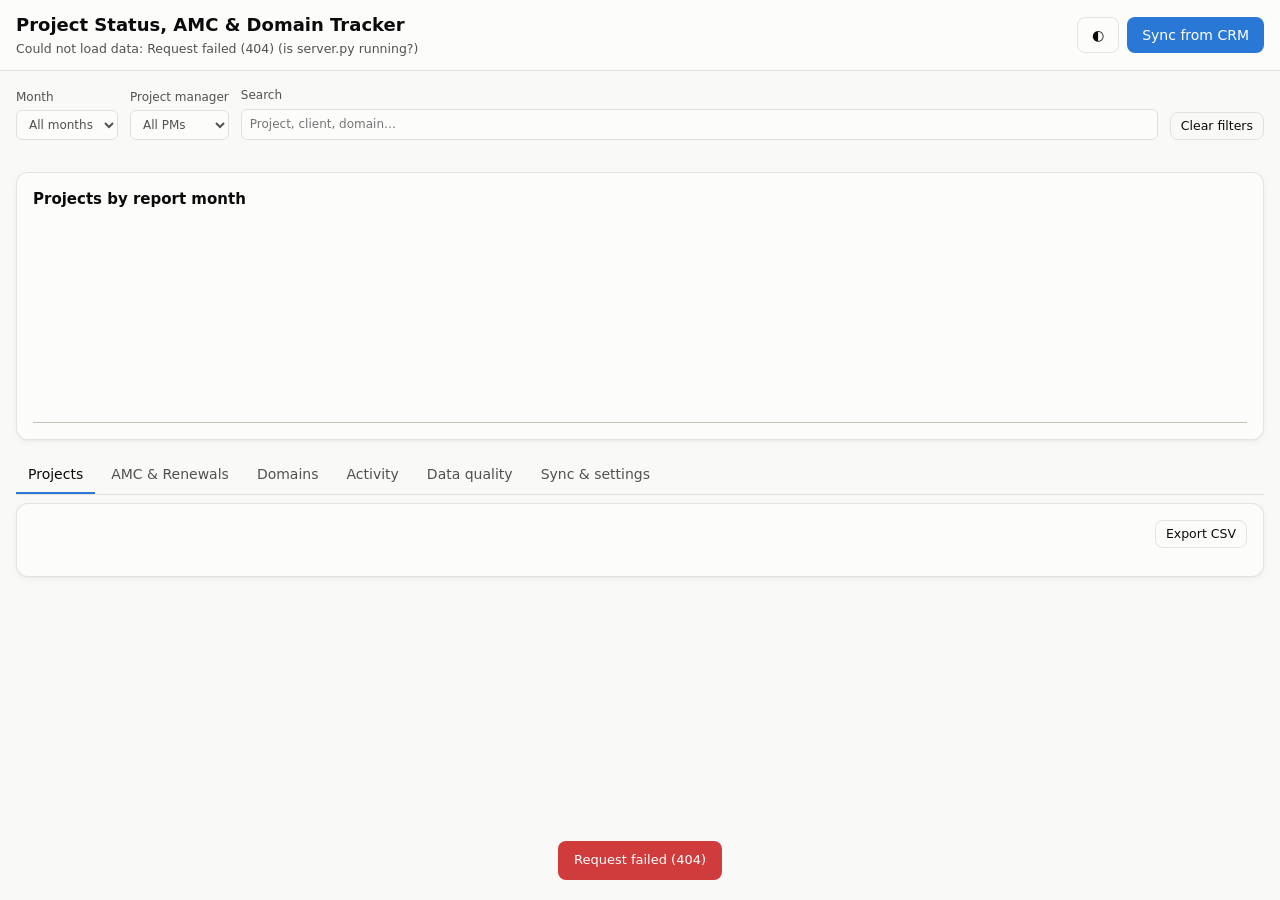
==== static/index.html @ 6ac25f8e "Dashboard for AMC projects" ====
<!doctype html>
<html lang="en">
<head>
<meta charset="utf-8">
<meta name="viewport" content="width=device-width, initial-scale=1">
<title>Project Status Tracker</title>
<link rel="stylesheet" href="styles.css">
</head>
<body>
<header class="topbar">
  <div class="brand">
    <h1>Project Status, AMC &amp; Domain Tracker</h1>
    <p class="sub" id="syncInfo">Loading…</p>
  </div>
  <div class="top-actions">
    <span class="user-chip" id="userChip" hidden></span>
    <button class="btn ghost" id="themeBtn" title="Toggle theme" aria-label="Toggle theme">◐</button>
    <button class="btn primary" id="syncBtn">Sync from CRM</button>
    <button class="btn ghost" id="logoutBtn" hidden>Sign out</button>
  </div>
</header>

<main>
  <section class="filters" aria-label="Filters">
    <label>Month
      <select id="fMonth"><option value="">All months</option></select>
    </label>
    <label>Project manager
      <select id="fPm"><option value="">All PMs</option></select>
    </label>
    <label class="grow">Search
      <input id="fSearch" type="search" placeholder="Project, client, domain…">
    </label>
    <button class="btn ghost small" id="clearFilters">Clear filters</button>
  </section>

  <section class="cards" id="cards" aria-label="Summary"></section>

  <section class="panel" id="trendPanel">
    <div class="panel-head">
      <h2>Projects by report month</h2>
      <div class="legend" id="trendLegend"></div>
    </div>
    <div class="trend" id="trend"></div>
    <div class="tooltip" id="tooltip" role="tooltip" hidden></div>
  </section>

  <nav class="tabs" role="tablist">
    <button role="tab" data-tab="projects" class="active">Projects</button>
    <button role="tab" data-tab="amc">AMC &amp; Renewals</button>
    <button role="tab" data-tab="domains">Domains</button>
    <button role="tab" data-tab="activity">Activity</button>
    <button role="tab" data-tab="quality">Data quality</button>
    <button role="tab" data-tab="settings">Sync &amp; settings</button>
  </nav>

  <section class="panel tabpanel" id="tab-projects">
    <div class="panel-head">
      <div class="chips" id="categoryChips"></div>
      <button class="btn ghost small" data-export="projects">Export CSV</button>
    </div>
    <div class="table-wrap"><table id="projectsTable"></table></div>
  </section>

  <section class="panel tabpanel" id="tab-amc" hidden>
    <div class="panel-head">
      <div class="chips" id="amcChips"></div>
      <button class="btn ghost small" data-export="amc">Export CSV</button>
    </div>
    <p class="note" id="amcRule"></p>
    <div class="table-wrap"><table id="amcTable"></table></div>
  </section>

  <section class="panel tabpanel" id="tab-domains" hidden>
    <div class="panel-head">
      <div class="chips" id="domainChips"></div>
      <button class="btn ghost small" data-export="domains">Export CSV</button>
    </div>
    <div class="table-wrap"><table id="domainTable"></table></div>
  </section>

  <section class="panel tabpanel" id="tab-activity" hidden>
    <div class="panel-head">
      <p class="note" style="margin:0">Every change saved in this portal: who made it, when, and the old and new value. CRM syncs are listed under <i>Sync &amp; settings</i>.</p>
      <button class="btn ghost small" data-export="activity">Export CSV</button>
    </div>
    <div class="table-wrap"><table id="activityTable"></table></div>
  </section>

  <section class="panel tabpanel" id="tab-quality" hidden>
    <p class="note">These fields are blank in the CRM. They are shown as missing, not filled in with guesses. Fix them in the CRM and sync again.</p>
    <div class="quality-grid" id="qualityGrid"></div>
    <div class="table-wrap"><table id="qualityTable"></table></div>
  </section>

  <section class="panel tabpanel" id="tab-settings" hidden>
    <div class="settings-grid">
      <form id="syncForm" class="card-form">
        <h3>Sync specific months</h3>
        <p class="note">Paste one or more CRM monthly-report links (one per line), or YYYY-MM months. Leave empty to sync every month the CRM lists.</p>
        <textarea id="syncInput" rows="5" placeholder="https://crm.webel.io/tracker/public/monthly-report?month=2025-09&pm=&status=&website="></textarea>
        <button class="btn primary" type="submit">Sync</button>
        <pre class="log" id="syncLog" hidden></pre>
      </form>
      <form id="settingsForm" class="card-form">
        <h3>Rules</h3>
        <label>Warn about domains expiring within (days)
          <input type="number" name="domain_warning_days" min="1" max="365">
        </label>
        <label>Mark an open project with no deadline as Delayed this many days after its report month ends
          <input type="number" name="no_deadline_grace_days" min="0" max="3650">
        </label>
        <fieldset>
          <legend>CRM statuses that count as Delayed</legend>
          <div id="delayedStatuses"></div>
        </fieldset>
        <label>Default AMC amount (incl. GST)
          <input type="number" name="amc_default_amount" min="0" step="0.01">
        </label>
        <label>AMC is due this many months after the project's start month
          <input type="number" name="amc_due_months" min="1" max="120">
        </label>
        <label>Grace months after the due date before a project is automatically under AMC
          <input type="number" name="amc_grace_months" min="0" max="60">
        </label>
        <label>Currency symbol
          <input type="text" name="currency" maxlength="5">
        </label>
        <button class="btn primary" type="submit">Save rules</button>
      </form>
    </div>
    <h3>Sync history</h3>
    <div class="table-wrap"><table id="syncLogTable"></table></div>
  </section>
</main>

<div class="drawer-backdrop" id="drawerBackdrop" hidden></div>
<aside class="drawer" id="drawer" aria-hidden="true" aria-labelledby="drawerTitle">
  <div class="drawer-head">
    <div>
      <h2 id="drawerTitle"></h2>
      <p class="sub" id="drawerSub"></p>
    </div>
    <button class="btn ghost" id="drawerClose" aria-label="Close">✕</button>
  </div>
  <div class="drawer-body">
    <h3>From CRM <span class="tag">read-only</span></h3>
    <dl class="crm-fields" id="crmFields"></dl>
    <div id="crmHistory"></div>

    <form id="trackForm">
      <h3>Manual tracking <span class="tag">edited here · every change is logged</span></h3>
      <p class="note" id="readonlyNote" hidden>Your account can view this dashboard but not edit it.</p>
      <fieldset>
        <legend>AMC</legend>
        <p class="note" id="amcSchedule"></p>
        <div class="form-grid">
          <label>AMC applies
            <select name="amc.applies">
              <option value="">Automatic (website projects)</option>
              <option value="yes">Yes, always</option>
              <option value="no">No AMC for this project</option>
            </select>
          </label>
          <label>Pitch / payment status
            <select name="amc.status">
              <option value="">— not recorded —</option>
              <option value="not_pitched">Not pitched</option>
              <option value="pitched">Pitched (awaiting)</option>
              <option value="received">Received</option>
              <option value="declined">Declined</option>
            </select>
          </label>
          <label>Pitched on <input type="date" name="amc.pitched_date"></label>
          <label>AMC amount (incl. GST) <input type="number" step="0.01" min="0" name="amc.quoted_amount"></label>
          <label>Amount received <input type="number" step="0.01" min="0" name="amc.received_amount"></label>
          <label>Received on <input type="date" name="amc.received_date"></label>
          <label>AMC period ends <input type="date" name="amc.period_end"></label>
        </div>
        <label>Notes <textarea name="amc.notes" rows="2"></textarea></label>
      </fieldset>
      <fieldset>
        <legend>Website AMC renewal</legend>
        <div class="form-grid">
          <label>Status
            <select name="renewal.status">
              <option value="">— not recorded —</option>
              <option value="not_due">Not due yet</option>
              <option value="pending">Pending (due, not renewed)</option>
              <option value="renewed">Renewed by client</option>
              <option value="lost">Not renewing</option>
            </select>
          </label>
          <label>Renewal due <input type="date" name="renewal.due_date"></label>
          <label>Renewed on <input type="date" name="renewal.renewed_date"></label>
          <label>Renewal amount <input type="number" step="0.01" min="0" name="renewal.amount"></label>
        </div>
      </fieldset>
      <fieldset>
        <legend>Domain</legend>
        <div class="form-grid">
          <label>Domain name <input type="text" name="domain.name" placeholder="example.com"></label>
          <label>Domain ownership
            <select name="domain.ownership">
              <option value="webelio">With Webelio</option>
              <option value="client">With client</option>
            </select>
          </label>
          <label>Registrar <input type="text" name="domain.registrar"></label>
          <label>Expiry date <input type="date" name="domain.expiry_date"></label>
          <label class="check"><input type="checkbox" name="domain.auto_renew"> Auto-renew on</label>
        </div>
        <label>Notes <textarea name="domain.notes" rows="2"></textarea></label>
      </fieldset>
      <div class="form-actions">
        <span class="sub" id="trackMeta"></span>
        <button class="btn primary" type="submit">Save</button>
      </div>
    </form>
    <div id="projectChanges"></div>
  </div>
</aside>

<div class="toast" id="toast" role="status" hidden></div>
<script src="app.js"></script>
</body>
</html>
---- static/styles.css ----
:root {
  color-scheme: light;
  --page: #f9f9f7;
  --surface: #fcfcfb;
  --surface-2: #f3f2ee;
  --ink: #0b0b0b;
  --ink-2: #52514e;
  --muted: #898781;
  --line: #e1e0d9;
  --axis: #c3c2b7;
  --ring: rgba(11, 11, 11, 0.10);
  --accent: #2a78d6;
  --accent-ink: #ffffff;
  /* categories (categorical slots 1,3,2) */
  --c-finished: #2a78d6;
  --c-progress: #1baf7a;
  --c-delayed: #eb6834;
  --c-cancelled: #898781;
  /* status (fixed) */
  --good: #0ca30c;
  --good-ink: #006300;
  --warning: #fab219;
  --serious: #ec835a;
  --critical: #d03b3b;
  --missing-bg: #fdf1ed;
  --missing-ink: #a8361a;
  --shadow: 0 1px 2px rgba(0,0,0,.04), 0 2px 8px rgba(0,0,0,.04);
  font-family: system-ui, -apple-system, "Segoe UI", sans-serif;
}
@media (prefers-color-scheme: dark) {
  :root:not([data-theme="light"]) {
    color-scheme: dark;
    --page: #0d0d0d; --surface: #1a1a19; --surface-2: #232321;
    --ink: #f0efec; --ink-2: #c3c2b7; --muted: #898781;
    --line: #2c2c2a; --axis: #383835; --ring: rgba(255,255,255,0.10);
    --accent: #3987e5;
    --c-finished: #3987e5; --c-progress: #199e70; --c-delayed: #d95926;
    --good-ink: #0ca30c; --missing-bg: #3a1f17; --missing-ink: #f3a68a;
    --shadow: none;
  }
}
:root[data-theme="dark"] {
  color-scheme: dark;
  --page: #0d0d0d; --surface: #1a1a19; --surface-2: #232321;
  --ink: #f0efec; --ink-2: #c3c2b7; --muted: #898781;
  --line: #2c2c2a; --axis: #383835; --ring: rgba(255,255,255,0.10);
  --accent: #3987e5;
  --c-finished: #3987e5; --c-progress: #199e70; --c-delayed: #d95926;
  --good-ink: #0ca30c; --missing-bg: #3a1f17; --missing-ink: #f3a68a;
  --shadow: none;
}

* { box-sizing: border-box; }
html, body { margin: 0; }
body { background: var(--page); color: var(--ink); font-size: 14px; line-height: 1.45; }
h1, h2, h3 { margin: 0; font-weight: 600; }
h1 { font-size: 18px; }
h2 { font-size: 15px; }
h3 { font-size: 14px; margin: 18px 0 8px; }
.sub { margin: 2px 0 0; color: var(--ink-2); font-size: 12.5px; }
.note { color: var(--ink-2); font-size: 13px; margin: 0 0 12px; }
button, input, select, textarea { font: inherit; color: inherit; }

.topbar {
  position: sticky; top: 0; z-index: 20;
  display: flex; align-items: center; justify-content: space-between; gap: 12px;
  padding: 12px max(16px, calc((100vw - 1400px) / 2));
  background: var(--surface); border-bottom: 1px solid var(--line);
}
.top-actions { display: flex; gap: 8px; flex-shrink: 0; }
main { max-width: 1400px; margin: 0 auto; padding: 16px; }

.btn {
  border: 1px solid var(--ring); background: var(--surface); border-radius: 8px;
  padding: 7px 14px; cursor: pointer; font-weight: 500; white-space: nowrap;
}
.btn:hover { background: var(--surface-2); }
.btn.primary { background: var(--accent); color: var(--accent-ink); border-color: transparent; }
.btn.primary:hover { filter: brightness(1.08); }
.btn.ghost { background: transparent; }
.btn.small { padding: 4px 10px; font-size: 12.5px; }
.btn:disabled { opacity: .6; cursor: progress; }
:focus-visible { outline: 2px solid var(--accent); outline-offset: 2px; }

.filters { display: flex; flex-wrap: wrap; gap: 12px; align-items: end; margin-bottom: 16px; }
.filters label, .card-form label, #trackForm label { display: flex; flex-direction: column; gap: 4px; font-size: 12px; color: var(--ink-2); }
.filters .grow { flex: 1 1 220px; }
input, select, textarea {
  background: var(--surface); border: 1px solid var(--line); border-radius: 6px; padding: 6px 8px; min-width: 0;
}
textarea { resize: vertical; }

/* ---- cards ---- */
.cards { display: grid; grid-template-columns: repeat(auto-fill, minmax(200px, 1fr)); gap: 12px; margin-bottom: 16px; }
.card {
  background: var(--surface); border: 1px solid var(--ring); border-radius: 12px; padding: 14px 16px;
  box-shadow: var(--shadow); text-align: left; cursor: pointer; display: flex; flex-direction: column; gap: 2px;
}
.card:hover { border-color: var(--axis); }
.card, .panel, .qcard { min-width: 0; }
.card.active { outline: 2px solid var(--accent); outline-offset: -1px; }
.card .label { font-size: 12px; color: var(--ink-2); display: flex; align-items: center; gap: 6px; }
.card .value { font-size: 26px; font-weight: 600; letter-spacing: -0.01em; }
.card .detail { font-size: 12px; color: var(--muted); }
.card .bar { display: flex; gap: 2px; height: 6px; margin-top: 8px; border-radius: 3px; overflow: hidden; background: var(--surface-2); }
.card .bar span { display: block; height: 100%; }
.swatch { width: 10px; height: 10px; border-radius: 3px; display: inline-block; flex-shrink: 0; }
.group-label { grid-column: 1 / -1; font-size: 12px; text-transform: uppercase; letter-spacing: .06em; color: var(--muted); margin: 4px 0 -4px; }

/* ---- panels ---- */
.panel { background: var(--surface); border: 1px solid var(--ring); border-radius: 12px; padding: 16px; margin-bottom: 16px; box-shadow: var(--shadow); position: relative; }
.panel-head { display: flex; flex-wrap: wrap; align-items: center; justify-content: space-between; gap: 10px; margin-bottom: 12px; }
.legend { display: flex; flex-wrap: wrap; gap: 14px; font-size: 12.5px; color: var(--ink-2); }
.legend span { display: inline-flex; align-items: center; gap: 6px; }

/* ---- trend chart ---- */
.trend { display: flex; align-items: flex-end; gap: 6px; height: 200px; overflow-x: auto; padding-top: 8px; border-bottom: 1px solid var(--axis); }
.trend .col { flex: 1 0 26px; display: flex; flex-direction: column; justify-content: flex-end; align-items: stretch; height: 100%; cursor: pointer; position: relative; }
.trend .col .stack { display: flex; flex-direction: column-reverse; gap: 2px; }
.trend .col .seg { width: 100%; min-height: 2px; }
.trend .col .seg:last-child { border-radius: 4px 4px 0 0; }
.trend .col .total { font-size: 11px; color: var(--ink-2); text-align: center; margin-bottom: 2px; font-variant-numeric: tabular-nums; }
.trend .col:hover .stack, .trend .col.sel .stack { filter: brightness(1.1); }
.trend .col.sel::after { content: ""; position: absolute; inset: -4px -2px -4px; border-radius: 6px; background: var(--ring); z-index: -1; }
.trend-axis { display: flex; gap: 6px; overflow: hidden; }
.trend-axis span { flex: 1 0 26px; font-size: 10.5px; color: var(--muted); text-align: center; white-space: nowrap; }
.tooltip { position: fixed; z-index: 50; pointer-events: none; background: var(--surface); border: 1px solid var(--ring); border-radius: 8px; padding: 8px 10px; font-size: 12.5px; box-shadow: 0 4px 16px rgba(0,0,0,.12); min-width: 160px; }
.tooltip .row { display: flex; align-items: center; gap: 6px; justify-content: space-between; }
.tooltip .row b { font-variant-numeric: tabular-nums; }

/* ---- tabs ---- */
.tabs { display: flex; gap: 4px; overflow-x: auto; margin-bottom: 8px; border-bottom: 1px solid var(--line); }
.tabs button { background: none; border: 0; padding: 8px 12px; cursor: pointer; color: var(--ink-2); border-bottom: 2px solid transparent; white-space: nowrap; font-weight: 500; }
.tabs button.active { color: var(--ink); border-bottom-color: var(--accent); }

.chips { display: flex; flex-wrap: wrap; gap: 6px; }
.chip { border: 1px solid var(--line); background: var(--surface); border-radius: 999px; padding: 3px 10px; font-size: 12.5px; cursor: pointer; display: inline-flex; align-items: center; gap: 6px; }
.chip.active { background: var(--ink); color: var(--surface); border-color: var(--ink); }
.chip .n { color: var(--muted); font-variant-numeric: tabular-nums; }
.chip.active .n { color: inherit; opacity: .7; }

/* ---- tables ---- */
.table-wrap { overflow-x: auto; }
table { width: 100%; border-collapse: collapse; font-size: 13px; }
th { text-align: left; font-weight: 600; color: var(--ink-2); font-size: 12px; padding: 8px 10px; border-bottom: 1px solid var(--line); white-space: nowrap; cursor: pointer; user-select: none; position: sticky; top: 0; background: var(--surface); }
th.num, td.num { text-align: right; font-variant-numeric: tabular-nums; }
th[data-sort-dir="asc"]::after { content: " ▲"; font-size: 9px; }
th[data-sort-dir="desc"]::after { content: " ▼"; font-size: 9px; }
td { padding: 8px 10px; border-bottom: 1px solid var(--line); vertical-align: top; }
tbody tr { cursor: pointer; }
tbody tr:hover { background: var(--surface-2); }
td .name { font-weight: 500; max-width: 280px; display: block; overflow: hidden; text-overflow: ellipsis; white-space: nowrap; }
td .meta { color: var(--muted); font-size: 12px; }
.empty-row td { text-align: center; color: var(--muted); padding: 28px; cursor: default; }

.badge { display: inline-flex; align-items: center; gap: 6px; white-space: nowrap; font-size: 12.5px; }
.reason { color: var(--muted); font-size: 11.5px; margin-top: 2px; }
.missing { display: inline-block; background: var(--missing-bg); color: var(--missing-ink); border-radius: 4px; padding: 0 6px; font-size: 11.5px; font-weight: 500; white-space: nowrap; }
.tag { font-size: 11px; font-weight: 500; color: var(--muted); border: 1px solid var(--line); border-radius: 4px; padding: 1px 6px; margin-left: 6px; }
.status { display: inline-flex; align-items: center; gap: 5px; white-space: nowrap; }
.status i { font-style: normal; font-size: 12px; width: 16px; height: 16px; border-radius: 50%; display: inline-grid; place-items: center; color: #fff; font-weight: 700; line-height: 1; }
.status.good i { background: var(--good); }
.status.warning i { background: var(--warning); color: #0b0b0b; }
.status.serious i { background: var(--serious); }
.status.critical i { background: var(--critical); }
.status.neutral i { background: var(--muted); }
.progress { display: inline-flex; align-items: center; gap: 6px; }
.progress .track, .progress .fill { display: block; }
.progress .track { width: 48px; height: 6px; background: var(--surface-2); border-radius: 3px; overflow: hidden; }
.progress .fill { height: 100%; background: var(--accent); border-radius: 3px; }

/* ---- quality ---- */
.quality-grid { display: grid; grid-template-columns: repeat(auto-fill, minmax(170px, 1fr)); gap: 10px; margin-bottom: 16px; }
.qcard { border: 1px solid var(--line); border-radius: 10px; padding: 10px 12px; cursor: pointer; background: var(--surface); text-align: left; }
.qcard.active { outline: 2px solid var(--accent); }
.qcard .value { font-size: 20px; font-weight: 600; }
.qcard .label { font-size: 12px; color: var(--ink-2); }

/* ---- settings ---- */
.settings-grid { display: grid; grid-template-columns: repeat(auto-fit, minmax(300px, 1fr)); gap: 16px; }
.card-form { display: flex; flex-direction: column; gap: 10px; border: 1px solid var(--line); border-radius: 10px; padding: 14px; }
.card-form h3 { margin: 0; }
fieldset { border: 1px solid var(--line); border-radius: 8px; padding: 10px 12px; margin: 0 0 12px; }
legend { font-size: 12.5px; font-weight: 600; padding: 0 4px; }
#delayedStatuses { display: flex; flex-wrap: wrap; gap: 6px 14px; }
#delayedStatuses label { flex-direction: row; align-items: center; gap: 6px; font-size: 13px; color: var(--ink); }
.log { background: var(--surface-2); border-radius: 6px; padding: 8px; font-size: 12px; max-height: 220px; overflow: auto; white-space: pre-wrap; margin: 0; }

/* ---- drawer ---- */
.drawer-backdrop { position: fixed; inset: 0; background: rgba(0,0,0,.35); z-index: 40; }
.drawer { position: fixed; top: 0; right: 0; bottom: 0; width: min(560px, 100vw); background: var(--surface); z-index: 41; transform: translateX(100%); transition: transform .2s ease; display: flex; flex-direction: column; border-left: 1px solid var(--ring); }
.drawer.open { transform: none; }
.drawer-head { display: flex; justify-content: space-between; gap: 12px; padding: 16px; border-bottom: 1px solid var(--line); }
.drawer-head h2 { font-size: 16px; }
.drawer-body { overflow-y: auto; padding: 0 16px 24px; }
.crm-fields { display: grid; grid-template-columns: 130px 1fr; gap: 6px 12px; margin: 0; font-size: 13px; }
.crm-fields dt { color: var(--ink-2); }
.crm-fields dd { margin: 0; overflow-wrap: anywhere; }
.form-grid { display: grid; grid-template-columns: 1fr 1fr; gap: 10px; margin-bottom: 10px; }
#trackForm label.check { flex-direction: row; align-items: center; gap: 6px; align-self: end; color: var(--ink); font-size: 13px; }
.form-actions { display: flex; justify-content: space-between; align-items: center; gap: 12px; position: sticky; bottom: 0; background: var(--surface); padding: 10px 0; }

/* ---- signed-in user + login page ---- */
.top-actions { align-items: center; }
.user-chip { font-size: 12.5px; color: var(--ink-2); max-width: 220px; overflow: hidden; text-overflow: ellipsis; white-space: nowrap; }
fieldset:disabled { opacity: .7; }
.login-page { min-height: 100vh; display: grid; place-items: center; padding: 16px; }
.login-box { background: var(--surface); border: 1px solid var(--ring); border-radius: 12px; box-shadow: var(--shadow); padding: 28px 24px; max-width: 420px; width: 100%; display: flex; flex-direction: column; gap: 14px; text-align: center; margin: 0; }
.login-box .note { margin: 0; }
.login-btn { display: inline-block; text-decoration: none; padding: 10px 16px; font-size: 15px; }
.login-error { margin: 0; background: var(--missing-bg); color: var(--missing-ink); border-radius: 8px; padding: 10px 12px; font-size: 13px; text-align: left; }

.toast { position: fixed; bottom: 20px; left: 50%; transform: translateX(-50%); background: var(--ink); color: var(--surface); padding: 10px 16px; border-radius: 8px; z-index: 60; font-size: 13px; max-width: calc(100vw - 32px); }
.toast.error { background: var(--critical); color: #fff; }

@media (max-width: 640px) {
  .topbar { flex-wrap: wrap; }
  .topbar h1 { font-size: 16px; }
  .top-actions { flex-wrap: wrap; }
  .user-chip { max-width: 140px; }
  .cards { grid-template-columns: 1fr 1fr; gap: 8px; }
  .card { padding: 12px; }
  .card .value { font-size: 22px; }
  .form-grid { grid-template-columns: 1fr; }
  .crm-fields { grid-template-columns: 110px 1fr; }
  .filters label { flex: 1 1 140px; }
}
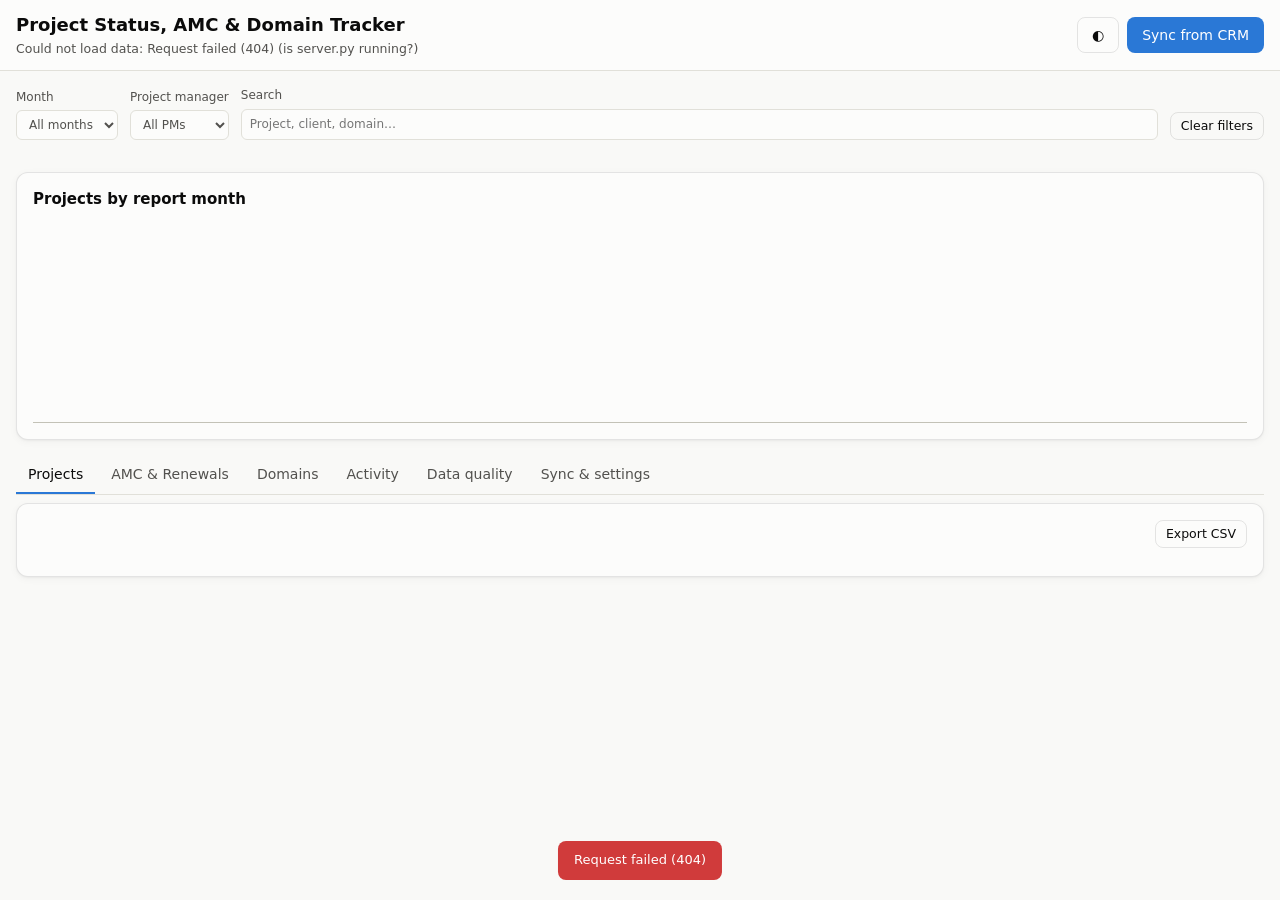
==== commit 03309ea1: "Modified and optimized tracker" ====
--- a/static/index.html
+++ b/static/index.html
@@ -13,10 +13,9 @@
     <p class="sub" id="syncInfo">Loading…</p>
   </div>
   <div class="top-actions">
-    <span class="user-chip" id="userChip" hidden></span>
+    <button class="btn ghost user-chip" id="userChip" title="Account" hidden></button>
     <button class="btn ghost" id="themeBtn" title="Toggle theme" aria-label="Toggle theme">◐</button>
     <button class="btn primary" id="syncBtn">Sync from CRM</button>
-    <button class="btn ghost" id="logoutBtn" hidden>Sign out</button>
   </div>
 </header>
 
@@ -52,6 +51,7 @@
     <button role="tab" data-tab="activity">Activity</button>
     <button role="tab" data-tab="quality">Data quality</button>
     <button role="tab" data-tab="settings">Sync &amp; settings</button>
+    <button role="tab" data-tab="users" id="usersTabBtn" hidden>Users</button>
   </nav>
 
   <section class="panel tabpanel" id="tab-projects">
@@ -126,11 +126,40 @@
         <label>Currency symbol
           <input type="text" name="currency" maxlength="5">
         </label>
+        <label>WhatsApp AMC reminder message
+          <textarea name="whatsapp_template" rows="9" maxlength="2000"></textarea>
+          <span class="meta">Filled in automatically: {project}, {client}, {amount}, {due_date}. Use *text* for bold in WhatsApp.</span>
+        </label>
         <button class="btn primary" type="submit">Save rules</button>
       </form>
     </div>
     <h3>Sync history</h3>
     <div class="table-wrap"><table id="syncLogTable"></table></div>
+  </section>
+
+  <section class="panel tabpanel" id="tab-users" hidden>
+    <div class="settings-grid">
+      <form id="userForm" class="card-form">
+        <h3>Add a user</h3>
+        <p class="note">Create a login for a colleague, then share the login ID and password with them privately. They can change the password after signing in.</p>
+        <label>Full name <input name="name" required maxlength="100"></label>
+        <label>Login ID <input name="username" required pattern="[a-z0-9][a-z0-9._\-]{2,31}" autocapitalize="none" spellcheck="false" placeholder="e.g. priya"></label>
+        <label>Role
+          <select name="role">
+            <option value="editor">Editor: can update AMC, renewal and domain records</option>
+            <option value="viewer">Viewer: can only look</option>
+            <option value="admin">Admin: editor + can manage users</option>
+          </select>
+        </label>
+        <label>Password (min 8 characters) <input name="password" type="text" required minlength="8" autocomplete="new-password"></label>
+        <button class="btn ghost small" type="button" id="genPassword">Generate a password</button>
+        <button class="btn primary" type="submit">Create user</button>
+      </form>
+      <div>
+        <h3 style="margin-top:0">Users</h3>
+        <div class="table-wrap"><table id="usersTable"></table></div>
+      </div>
+    </div>
   </section>
 </main>
 
@@ -176,6 +205,15 @@
           <label>Amount received <input type="number" step="0.01" min="0" name="amc.received_amount"></label>
           <label>Received on <input type="date" name="amc.received_date"></label>
           <label>AMC period ends <input type="date" name="amc.period_end"></label>
+          <label>Client informed on <input type="date" name="amc.informed_date"></label>
+        </div>
+        <div class="wa-box" id="waBox">
+          <div class="wa-head">
+            <b>AMC reminder to client</b>
+            <span id="waStatus"></span>
+          </div>
+          <pre class="wa-preview" id="waPreview"></pre>
+          <button class="btn wa-btn" type="button" id="waSend">Send on WhatsApp</button>
         </div>
         <label>Notes <textarea name="amc.notes" rows="2"></textarea></label>
       </fieldset>
@@ -195,6 +233,7 @@
           <label>Renewed on <input type="date" name="renewal.renewed_date"></label>
           <label>Renewal amount <input type="number" step="0.01" min="0" name="renewal.amount"></label>
         </div>
+        <label>Notes <textarea name="renewal.notes" rows="2"></textarea></label>
       </fieldset>
       <fieldset>
         <legend>Domain</legend>
@@ -221,6 +260,34 @@
   </div>
 </aside>
 
+<dialog id="waConfirm" class="dialog">
+  <form method="dialog">
+    <h2>Did you send the reminder?</h2>
+    <p class="note" id="waConfirmText"></p>
+    <div class="dialog-actions">
+      <button class="btn" value="no">Not sent</button>
+      <button class="btn primary" value="yes">Yes, mark client as informed</button>
+    </div>
+  </form>
+</dialog>
+
+<dialog id="accountDialog" class="dialog">
+  <form id="passwordForm">
+    <h2 id="accountTitle">Your account</h2>
+    <p class="note" id="accountInfo"></p>
+    <h3>Change password</h3>
+    <label>Current password <input type="password" name="current" required autocomplete="current-password"></label>
+    <label>New password (min 8 characters) <input type="password" name="new" required minlength="8" autocomplete="new-password"></label>
+    <label>Repeat new password <input type="password" name="repeat" required minlength="8" autocomplete="new-password"></label>
+    <div class="dialog-actions">
+      <button class="btn ghost" type="button" id="logoutBtn">Sign out</button>
+      <span style="flex:1"></span>
+      <button class="btn" type="button" id="accountClose">Close</button>
+      <button class="btn primary" type="submit">Change password</button>
+    </div>
+  </form>
+</dialog>
+
 <div class="toast" id="toast" role="status" hidden></div>
 <script src="app.js"></script>
 </body>
--- a/static/styles.css
+++ b/static/styles.css
@@ -208,6 +208,31 @@
 .login-box { background: var(--surface); border: 1px solid var(--ring); border-radius: 12px; box-shadow: var(--shadow); padding: 28px 24px; max-width: 420px; width: 100%; display: flex; flex-direction: column; gap: 14px; text-align: center; margin: 0; }
 .login-box .note { margin: 0; }
 .login-btn { display: inline-block; text-decoration: none; padding: 10px 16px; font-size: 15px; }
+.login-form { display: flex; flex-direction: column; gap: 12px; text-align: left; }
+.login-form label { display: flex; flex-direction: column; gap: 4px; font-size: 12.5px; color: var(--ink-2); }
+.login-form input { padding: 9px 10px; font-size: 15px; }
+button.user-chip { border: 1px solid var(--line); padding: 5px 10px; }
+
+/* ---- WhatsApp reminder ---- */
+.btn.wa-btn { background: #1f8f4e; color: #fff; border-color: transparent; }
+.btn.wa-btn:hover { background: #1a7a43; }
+.wa-box { border: 1px solid var(--line); border-radius: 8px; padding: 10px 12px; margin: 4px 0 12px; display: flex; flex-direction: column; gap: 8px; }
+.wa-box[hidden] { display: none; }
+.wa-head { display: flex; justify-content: space-between; align-items: center; gap: 8px; flex-wrap: wrap; font-size: 13px; }
+.wa-preview { margin: 0; white-space: pre-wrap; font: inherit; font-size: 12.5px; color: var(--ink-2); background: var(--surface-2); border-radius: 6px; padding: 8px 10px; max-height: 180px; overflow: auto; }
+.wa-box .wa-btn { align-self: flex-start; }
+
+/* ---- dialogs ---- */
+.dialog { border: 1px solid var(--ring); border-radius: 12px; background: var(--surface); color: var(--ink); padding: 20px; width: min(460px, calc(100vw - 32px)); box-shadow: 0 8px 32px rgba(0,0,0,.2); }
+.dialog::backdrop { background: rgba(0,0,0,.35); }
+.dialog h2 { margin-bottom: 8px; }
+.dialog form { display: flex; flex-direction: column; gap: 10px; }
+.dialog label { display: flex; flex-direction: column; gap: 4px; font-size: 12px; color: var(--ink-2); }
+.dialog h3 { margin: 6px 0 0; }
+.dialog-actions { display: flex; gap: 8px; justify-content: flex-end; flex-wrap: wrap; margin-top: 6px; }
+.card-form .meta { color: var(--muted); font-size: 11.5px; }
+#usersTable select { padding: 3px 6px; }
+
 .login-error { margin: 0; background: var(--missing-bg); color: var(--missing-ink); border-radius: 8px; padding: 10px 12px; font-size: 13px; text-align: left; }
 
 .toast { position: fixed; bottom: 20px; left: 50%; transform: translateX(-50%); background: var(--ink); color: var(--surface); padding: 10px 16px; border-radius: 8px; z-index: 60; font-size: 13px; max-width: calc(100vw - 32px); }
